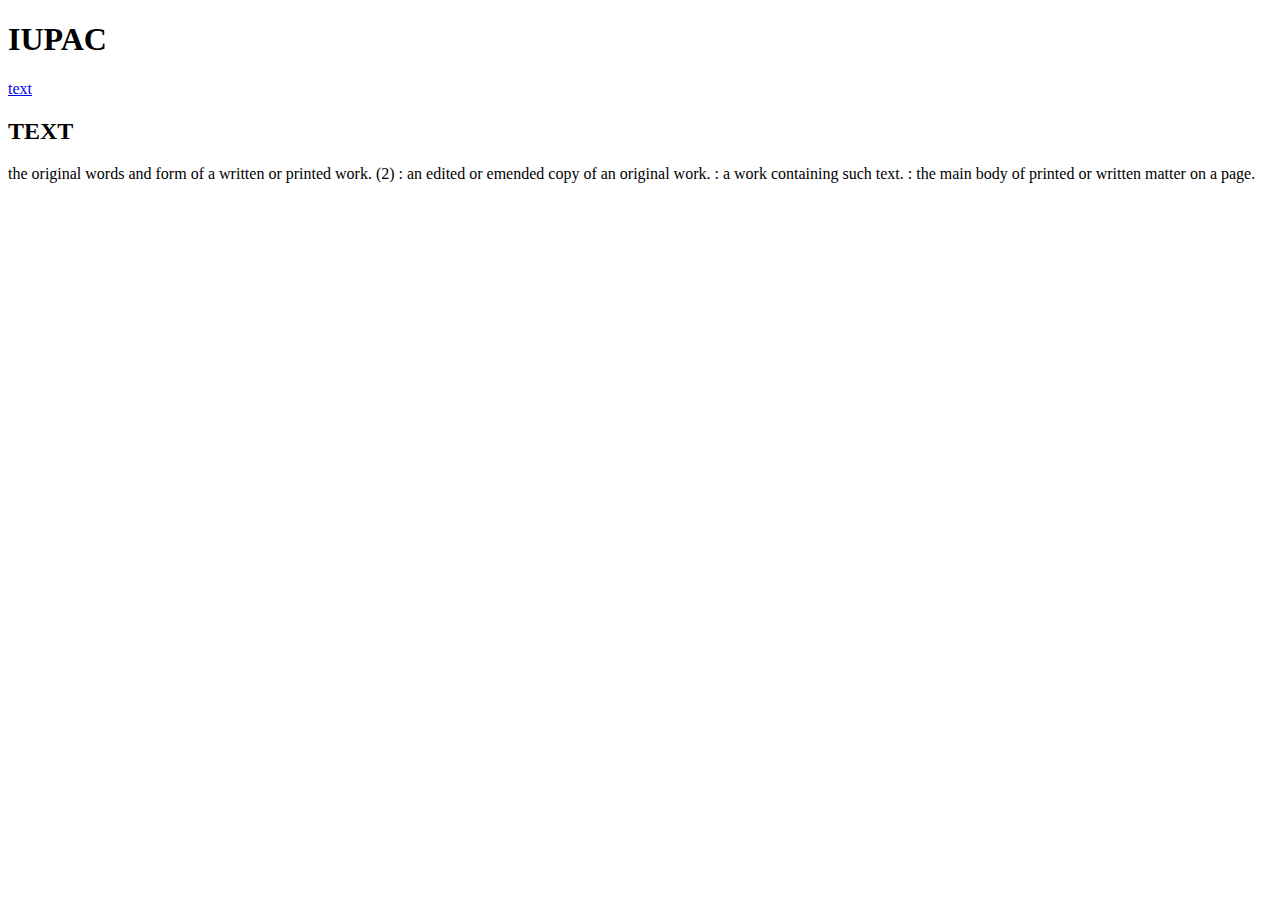
==== school/organics/IUPAC.html @ af0b3b4a "new update" ====
<!DOCTYPE html>
<html>
<head>
    <meta charset="utf-8">
    <h1 class="header">IUPAC</h1>
    <meta name="viewport" content="width=device-width">
    <link href="style.css" rel="stylesheet" type="text/css" />
</head>
<body>
    <a href="#ID">text</a>

    <span id="ID">
        <h2>TEXT</h2>
        <t1>the original words and form of a written or printed work. (2) : an edited or emended copy of an original work. : a work containing such text. : the main body of printed or written matter on a page.</t1>
    </span>
    <script src="script.js"> </script>
</body>
</html>
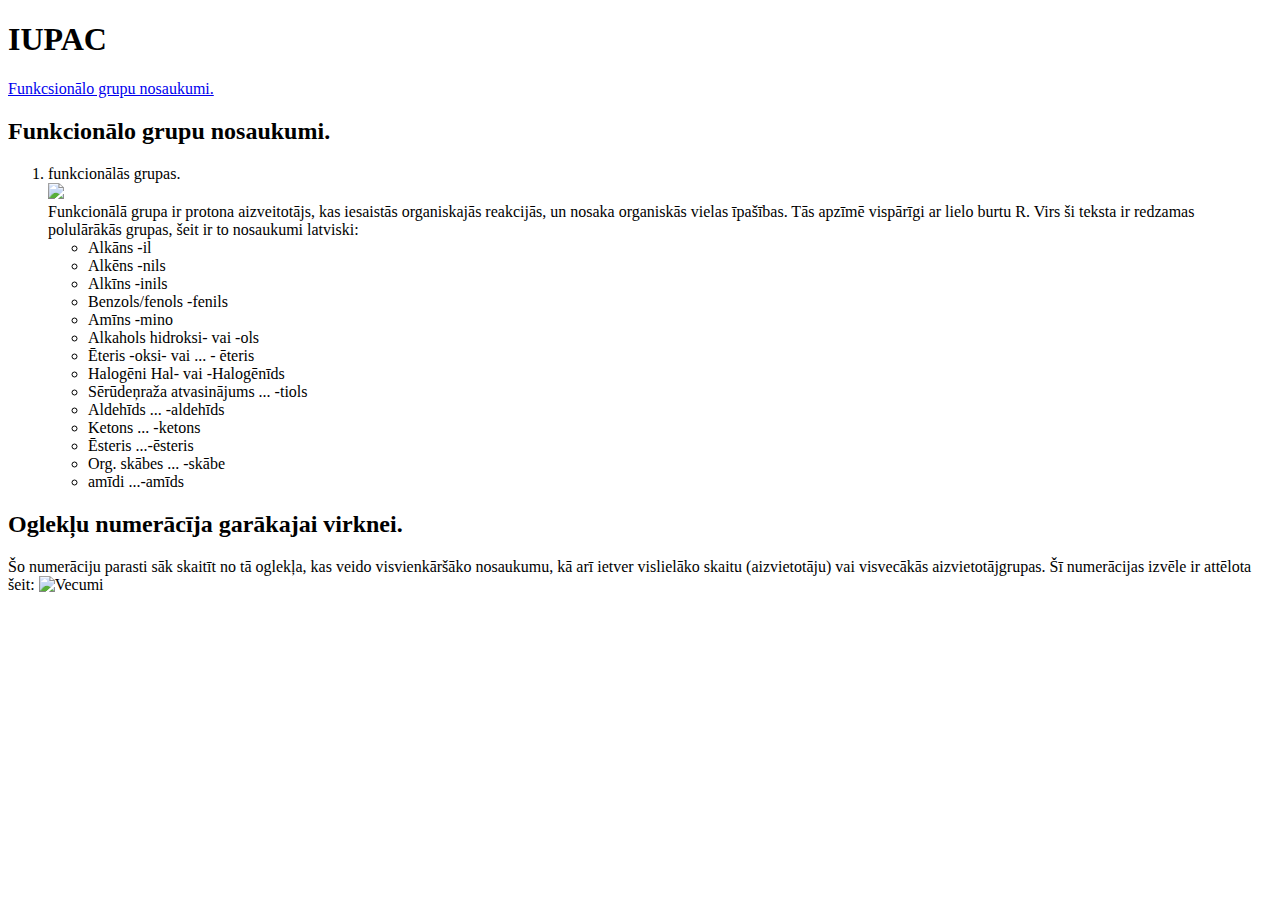
==== commit dfb33f57: "style" ====
--- a/school/organics/IUPAC.html
+++ b/school/organics/IUPAC.html
@@ -4,15 +4,43 @@
     <meta charset="utf-8">
     <h1 class="header">IUPAC</h1>
     <meta name="viewport" content="width=device-width">
-    <link href="style.css" rel="stylesheet" type="text/css" />
+    <link href="school/organics/style.css" rel="stylesheet" type="text/css" />
 </head>
 <body>
-    <a href="#ID">text</a>
+    <li><a href="#ID">Funkcsionālo grupu nosaukumi.</a></li>
 
-    <span id="ID">
-        <h2>TEXT</h2>
-        <t1>the original words and form of a written or printed work. (2) : an edited or emended copy of an original work. : a work containing such text. : the main body of printed or written matter on a page.</t1>
+    <div class="text">
+        <span id="ID">
+                <h2>Funkcionālo grupu nosaukumi.</h2>
+                <ol>
+                    <li>funkcionālās grupas.</li>
+                    <div class="picture"><img src="https://cdn.masterorganicchemistry.com/wp-content/uploads/2010/10/1-most-important-funcdtional-groups-alkane-alkene-alkyne-benzene-ring-amine-alcohol-ether-alkyl-halide-thiol-aldehyde-ketone-ester-carboxylic-acid-amide.gif" width="400" height=""></div>
+                    <t1>
+                        Funkcionālā grupa ir protona aizveitotājs, kas iesaistās organiskajās reakcijās, un nosaka organiskās vielas īpašības. Tās apzīmē vispārīgi ar lielo burtu R. Virs ši teksta ir redzamas polulārākās grupas, šeit ir to nosaukumi latviski:
+                        <ul>
+                            <li>Alkāns -il</li>
+                            <li>Alkēns -nils</li>
+                            <li>Alkīns -inils</li>
+                            <li>Benzols/fenols -fenils</li>
+                            <li>Amīns -mino</li>
+                            <li>Alkahols hidroksi- vai -ols</li>
+                            <li>Ēteris -oksi- vai ... - ēteris</li>
+                            <li>Halogēni Hal- vai -Halogēnīds</li>
+                            <li>Sērūdeņraža atvasinājums ... -tiols</li>
+                            <li>Aldehīds ... -aldehīds</li>
+                            <li>Ketons ... -ketons</li>
+                            <li>Ēsteris ...-ēsteris</li>
+                            <li>Org. skābes ... -skābe</li>
+                            <li>amīdi ...-amīds</li>
+                        </ul>
+                    </t1>
+                </ol>
+    </div>
+        <h2>Oglekļu numerācīja garākajai virknei.</h2>
+            <t1>Šo numerāciju parasti sāk skaitīt no tā oglekļa, kas veido visvienkāršāko nosaukumu, kā arī ietver vislielāko skaitu (aizvietotāju) vai visvecākās aizvietotājgrupas. Šī numerācijas izvēle ir attēlota šeit:</t1>
+            <img src="https://psiberg.com/wp-content/uploads/2023/01/Functional-Group-priority-orders-list.svg" alt="Vecumi" width="400" height="">
+
+        
     </span>
-    <script src="script.js"> </script>
 </body>
 </html>